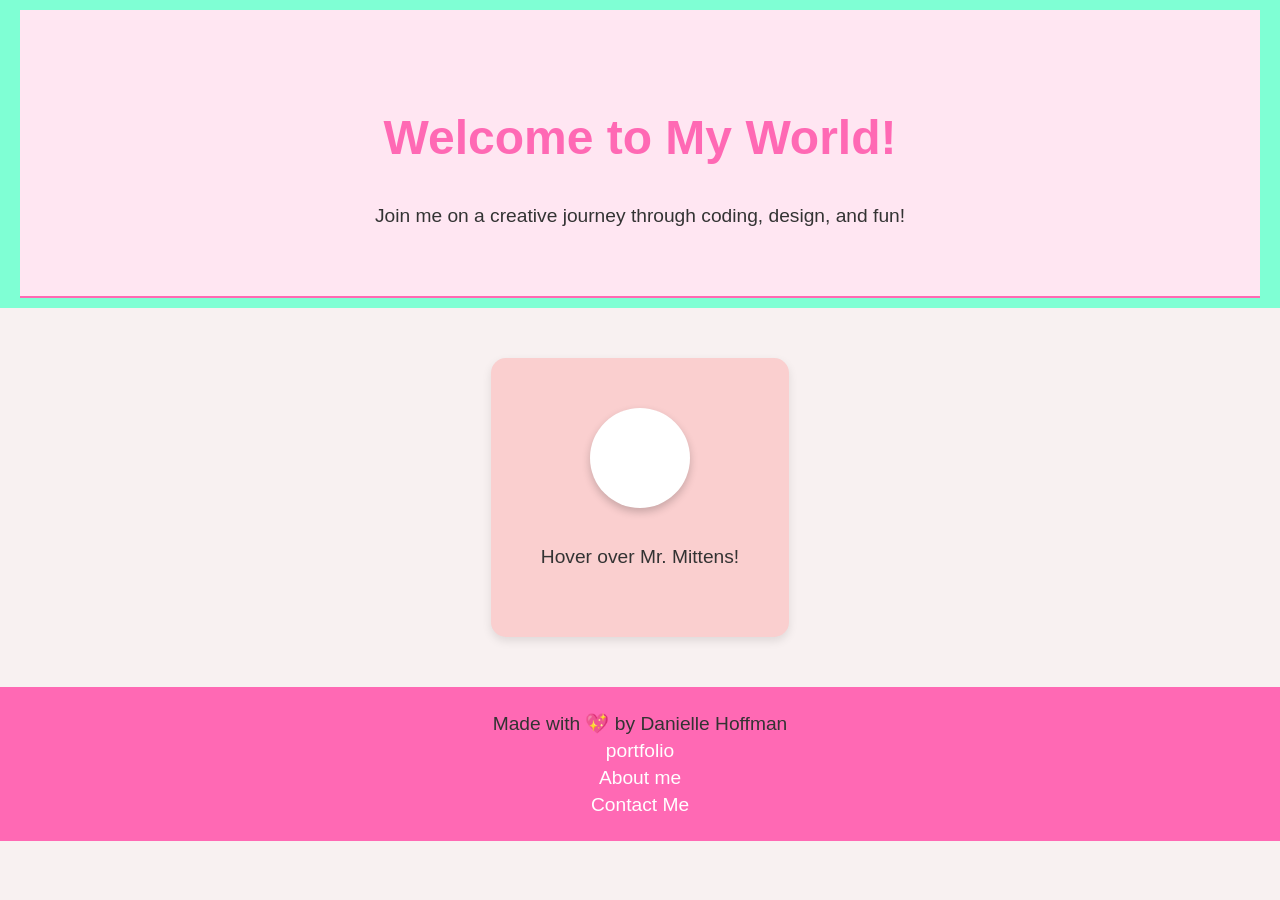
==== home.html @ 390f2277 "created and edited home.html" ====
<!DOCTYPE html>
<html lang="en">
<head>
    <meta charset="UTF-8">
    <meta name="viewport" content="width=device-width, initial-scale=1.0">
    <title>Welcome to My Home Page</title>
    <link rel="stylesheet" href="style.css">
</head>
<body>

    <header>
        <section id="home">
            <h1>Welcome to My World!</h1>
            <p>Join me on a creative journey through coding, design, and fun!</p>
        </section>
    </header>
 
    <section id="interactive-cat">
        <div class="cat-wrapper">
            <div class="cat"></div>
        </div>
        <p>Hover over Mr. Mittens!</p>
    </section>

    <footer>
        <p>Made with 💖 by Danielle Hoffman</p>
        <p> <a href="main.html">portfolio</a></p>
        <p> <a href="about.html">About me</a></p>
        <p><a href="contact.html">Contact Me</a></p>
    </footer>

    <style>
        
        body {
            font-family: 'Arial', sans-serif;
            background-color: #f8f1f1;
            margin: 0;
            padding: 0;
            text-align: center;
        }

        h1 {
            font-size: 3rem;
            color: #ff69b4;
            margin-top: 50px;
        }

        p {
            font-size: 1.2rem;
            color: #333;
        }

        #home {
            padding: 50px;
            background-color: #ffe6f2;
            border-bottom: 2px solid #ff69b4;
        }

        #interactive-cat {
            margin-top: 50px;
            padding: 50px;
            background-color: #facfcf;
            border-radius: 15px;
            box-shadow: 0 4px 10px rgba(0, 0, 0, 0.1);
            display: inline-block;
            text-align: center;
        }

        .cat-wrapper {
            display: inline-block;
            width: 100px;
            height: 100px;
            overflow: hidden;
            position: relative;
            background-color: #fff;
            border-radius: 50%;
            box-shadow: 0 4px 8px rgba(0, 0, 0, 0.2);
            margin-bottom: 15px;
        }

        .cat {
            width: 3200px; 
            height: 32px;
            background-image: url('home/images/idle.png'); 
            background-repeat: no-repeat;
            animation: runCat 1s steps(10) infinite; 
        }

        @keyframes runCat {
            0% {
                background-position: 0 0;
            }
            100% {
                background-position: -3200px 0; 
            }
        }

        #interactive-cat:hover .cat {
            transform: scale(1.1); 
        }

       
        footer {
            margin-top: 50px;
            padding: 20px;
            background-color: #ff69b4;
            color: white;
        }

        footer p {
            margin: 5px;
        }

        footer a {
            color: white;
            text-decoration: none;
        }

        footer a:hover {
            text-decoration: underline;
        }
    </style>

</body>
</html>
---- style.css ----
header {
    background-color: aquamarine;
    padding: 10px 20px;
}
nav {
    display: flex;
    justify-content: space-between;
    align-items: center;
}
.logo img {
    height: 50px;

}
.nav-links {
    list-style-type:none;
    display:flex
    gap: 20px;
    margin: 0;
    padding: 0;
}
.nav-links li {
    display: inline;
}
.nav-links a {
    text-decoration: underline;
    color: black;
    font-size: medium;
}
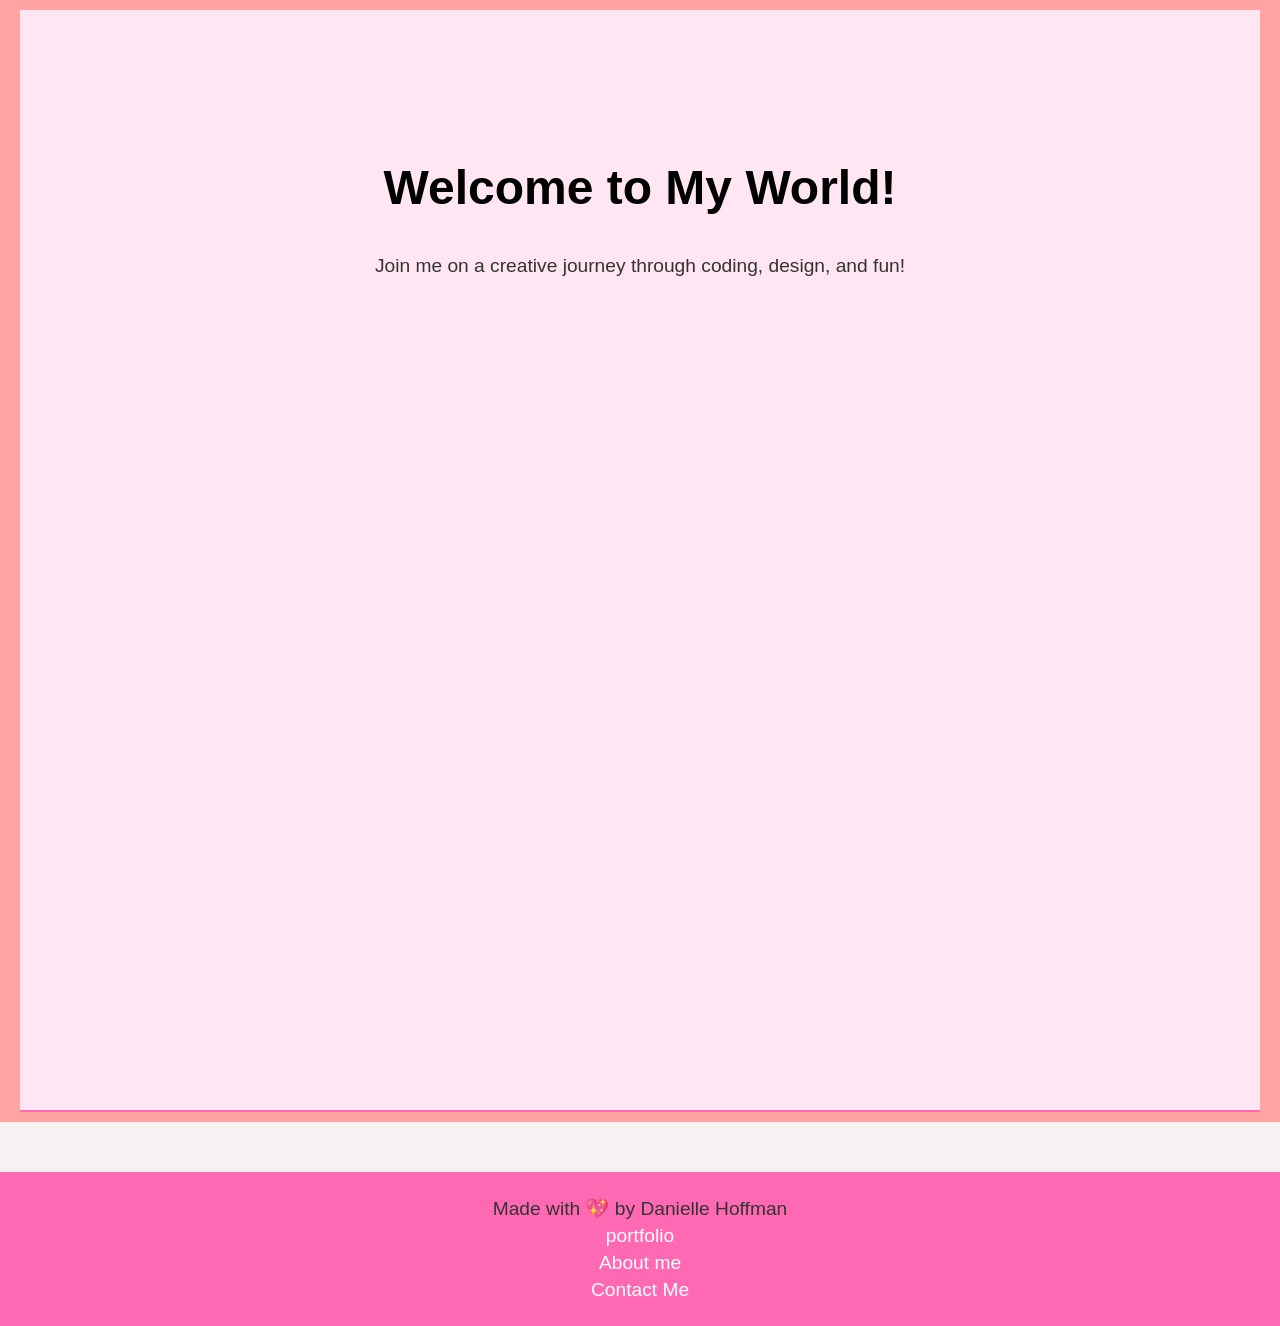
==== commit 60281195: "Updated main.html and about.html, added image files for About, Home, and general use" ====
--- a/home.html
+++ b/home.html
@@ -5,6 +5,7 @@
     <meta name="viewport" content="width=device-width, initial-scale=1.0">
     <title>Welcome to My Home Page</title>
     <link rel="stylesheet" href="style.css">
+    <link href="https://fonts.googleapis.com/css2?family=Dancing+Script&display=swap" rel="stylesheet">
 </head>
 <body>
 
@@ -15,12 +16,6 @@
         </section>
     </header>
  
-    <section id="interactive-cat">
-        <div class="cat-wrapper">
-            <div class="cat"></div>
-        </div>
-        <p>Hover over Mr. Mittens!</p>
-    </section>
 
     <footer>
         <p>Made with 💖 by Danielle Hoffman</p>
@@ -29,97 +24,5 @@
         <p><a href="contact.html">Contact Me</a></p>
     </footer>
 
-    <style>
-        
-        body {
-            font-family: 'Arial', sans-serif;
-            background-color: #f8f1f1;
-            margin: 0;
-            padding: 0;
-            text-align: center;
-        }
-
-        h1 {
-            font-size: 3rem;
-            color: #ff69b4;
-            margin-top: 50px;
-        }
-
-        p {
-            font-size: 1.2rem;
-            color: #333;
-        }
-
-        #home {
-            padding: 50px;
-            background-color: #ffe6f2;
-            border-bottom: 2px solid #ff69b4;
-        }
-
-        #interactive-cat {
-            margin-top: 50px;
-            padding: 50px;
-            background-color: #facfcf;
-            border-radius: 15px;
-            box-shadow: 0 4px 10px rgba(0, 0, 0, 0.1);
-            display: inline-block;
-            text-align: center;
-        }
-
-        .cat-wrapper {
-            display: inline-block;
-            width: 100px;
-            height: 100px;
-            overflow: hidden;
-            position: relative;
-            background-color: #fff;
-            border-radius: 50%;
-            box-shadow: 0 4px 8px rgba(0, 0, 0, 0.2);
-            margin-bottom: 15px;
-        }
-
-        .cat {
-            width: 3200px; 
-            height: 32px;
-            background-image: url('home/images/idle.png'); 
-            background-repeat: no-repeat;
-            animation: runCat 1s steps(10) infinite; 
-        }
-
-        @keyframes runCat {
-            0% {
-                background-position: 0 0;
-            }
-            100% {
-                background-position: -3200px 0; 
-            }
-        }
-
-        #interactive-cat:hover .cat {
-            transform: scale(1.1); 
-        }
-
-       
-        footer {
-            margin-top: 50px;
-            padding: 20px;
-            background-color: #ff69b4;
-            color: white;
-        }
-
-        footer p {
-            margin: 5px;
-        }
-
-        footer a {
-            color: white;
-            text-decoration: none;
-        }
-
-        footer a:hover {
-            text-decoration: underline;
-        }
-    </style>
-
 </body>
 </html>
--- a/style.css
+++ b/style.css
@@ -1,28 +1,337 @@
+/* Body and Home Section */
+body {
+    font-family: 'Arial', sans-serif; 
+    background-color: #f8f1f1;
+    margin: 0;
+    padding: 0;
+    text-align: center;
+}
+
+#home {
+    padding: 100px;
+    background-color: #ffe6f2;
+    border-bottom: 2px solid #ff69b4;
+    color: black; 
+    height: 100vh; 
+}
+
+/* Welcome Message */
+h1 {
+    font-size: 3rem; 
+    color: black;  
+    margin-top: 50px;
+    text-shadow: #f791b3; 
+}
+
+p {
+    font-size: 1.2rem;
+    color: #333;
+}
+
+/* Header Section */
 header {
-    background-color: aquamarine;
+    background-color: rgb(255, 163, 163);
     padding: 10px 20px;
 }
+
 nav {
     display: flex;
     justify-content: space-between;
     align-items: center;
-}
+    width: 100%;
+}
+
 .logo img {
-    height: 50px;
-
-}
+    height: 60px;
+    border-radius: 50%;
+    transition: transform 0.3s ease;
+}
+
+.logo img:hover {
+    transform: scale(1.1);
+}
+
 .nav-links {
-    list-style-type:none;
-    display:flex
+    list-style-type: none;
+    display: flex;
     gap: 20px;
-    margin: 0;
-    padding: 0;
-}
-.nav-links li {
-    display: inline;
-}
+}
+
 .nav-links a {
     text-decoration: underline;
-    color: black;
-    font-size: medium;
-}+    color: white;
+    font-size: large;
+    padding: 5px;
+}
+
+.nav-links a:hover {
+    color: #000000;
+    text-decoration: underline;
+}
+
+/* Main Content Section */
+.main-content {
+    display: flex;
+    align-items: center;
+    justify-content: space-between;
+    margin: 40px auto;
+    padding: 20px;
+    max-width: 1000px;
+    width: 100%;
+}
+
+.bio-text {
+    flex: 1;
+    font-size: 1.2rem;
+    color: #000000;
+    padding-right: 30px;
+    line-height: 1.6;
+    font-family: 'Dancing Script';
+}
+
+.bio-image {
+    flex-shrink: 0;
+    display: flex;
+    justify-content: center;
+    align-items: center;
+}
+
+.circular-img {
+    width: 200px;
+    height: 200px;
+    border-radius: 50%;
+    object-fit: cover;
+    box-shadow: 0 4px 15px rgba(0, 0, 0, 0.2);
+    transition: transform 0.3s ease-in-out;
+}
+
+.circular-img:hover {
+    transform: scale(1.05);
+}
+
+/* Media Queries */
+@media (max-width: 768px) {
+    .main-content {
+        flex-direction: column;
+        align-items: center;
+    }
+
+    .bio-text {
+        padding-right: 0;
+        text-align: center;
+    }
+
+    .circular-img {
+        width: 150px;
+        height: 150px;
+    }
+}
+
+/* Footer Section */
+footer {
+    background-color: rgb(255, 163, 163);
+    padding: 10px 20px;
+    text-align: center;
+}
+
+.footer-content p {
+    font-size: 14px;
+    color: rgb(0, 0, 0);
+}
+
+.social-links {
+    margin-top: 10px;
+}
+
+.social-button {
+    display: inline-flex;
+    align-items: center;
+    gap: 10px;
+    text-decoration: none;
+    color: rgb(85, 0, 64);
+    font-size: 16px;
+    padding: 8px 15px;
+    border-radius: 5px;
+    transition: background-color 0.3s ease;
+}
+
+.social-button:hover {
+    background-color: rgba(255, 255, 255, 0.2);
+}
+
+.social-icon {
+    width: 20px;
+    height: 20px;
+}
+
+.cat-img {
+    width: 50px;
+    height: 50px;
+    image-rendering: pixelated;
+    animation: bounce 1.5s ease-in-out infinite;
+}
+
+@keyframes bounce {
+    0%, 100% {
+        transform: translateY(0px);
+    }
+    50% {
+        transform: translateY(-8px);
+    }
+}
+
+.sprite-wrapper {
+    width: 32px;
+    height: 32px;
+    overflow: hidden;
+    image-rendering: pixelated;
+}
+
+.cat-sprite {
+    width: 32px;
+    height: 32px;
+    background: url('about\ images/cat-sprite.png') no-repeat;
+    background-size: 128px 32px;
+    animation: catWalk 0.4s steps(4, end) infinite;
+    animation-play-state: paused;
+}
+
+.sprite-wrapper:hover .cat-sprite {
+    animation-play-state: running;
+}
+
+@keyframes catWalk {
+    from {
+        background-position: 0 0;
+    }
+    to {
+        background-position: -128px 0;
+    }
+}
+
+.about-video {
+    margin-top: 30px;
+    display: flex;
+    justify-content: center;
+}
+
+.embed-container {
+    position: relative;
+    width: 100%;
+    max-width: 560px;
+    padding-bottom: 56.25%;
+    height: 0;
+    overflow: hidden;
+    border-radius: 15px;
+    box-shadow: 0 6px 20px rgba(255, 192, 203, 0.5);
+}
+
+.embed-container iframe {
+    position: absolute;
+    top: 0;
+    left: 0;
+    width: 100%;
+    height: 100%;
+    border: none;
+    border-radius: 15px;
+}
+
+/* About Section */
+.about-section {
+    background-color: #f8e4f4;
+    color: #3c3c3c;
+    padding: 20px;
+    border-radius: 15px;
+}
+
+.about-section h1 {
+    font-family: 'Dancing script', cursive;
+    color: #ff69b4;
+}
+
+.about-section {
+    background-image: url('about\ images/5660126.jpg');
+    background-repeat: no-repeat;
+    background-size: cover;
+}
+
+blockquote {
+    font-style: italic;
+    color: #f791b3;
+    border-left: 5px solid #ffa1af;
+    padding-left: 15px;
+    margin-top: 20px;
+}
+
+/* Parallax Effect */
+.parallax {
+    background-image: url('about\ images/5660126.jpg');
+    height: 100vh;
+    background-attachment: fixed;
+    background-position: center;
+    background-repeat: no-repeat;
+    background-size: cover;
+}
+
+/* Contact Header */
+#contact-header {
+    background-color: #ff87b3;
+    background-image: url('about\ images/5660126.jpg');
+    background-size: cover;
+    background-position: center;
+    padding: 60px 0;
+    text-align: center;
+    color: white;
+}
+
+.contact-header h1 {
+    font-family: 'Dancing Script', cursive;
+    font-size: 3rem;
+    text-transform: uppercase;
+    letter-spacing: 3px;
+}
+
+#contact-header {
+    background-color: #ff87b3;
+    background-image: url('about\ images/5660126.jpg');
+    background-size: cover;
+    background-position: center;
+    padding: 100px 0;
+    text-align: center;
+    color: rgb(0, 0, 0);
+    height: 500px;
+}
+
+.contact-header h1 {
+    font-family: 'Dancing Script', cursive;
+    font-size: 3rem;
+    text-transform: uppercase;
+    letter-spacing: 3px;
+    padding-top: 150px;
+}
+
+/* Smooth Scrolling */
+html {
+    scroll-behavior: smooth;
+}
+
+/* Footer Section */
+footer {
+    margin-top: 50px;
+    padding: 20px;
+    background-color: #ff69b4;
+    color: white;
+}
+
+footer p {
+    margin: 5px;
+}
+
+footer a {
+    color: white;
+    text-decoration: none;
+}
+
+footer a:hover {
+    text-decoration: underline;
+}
